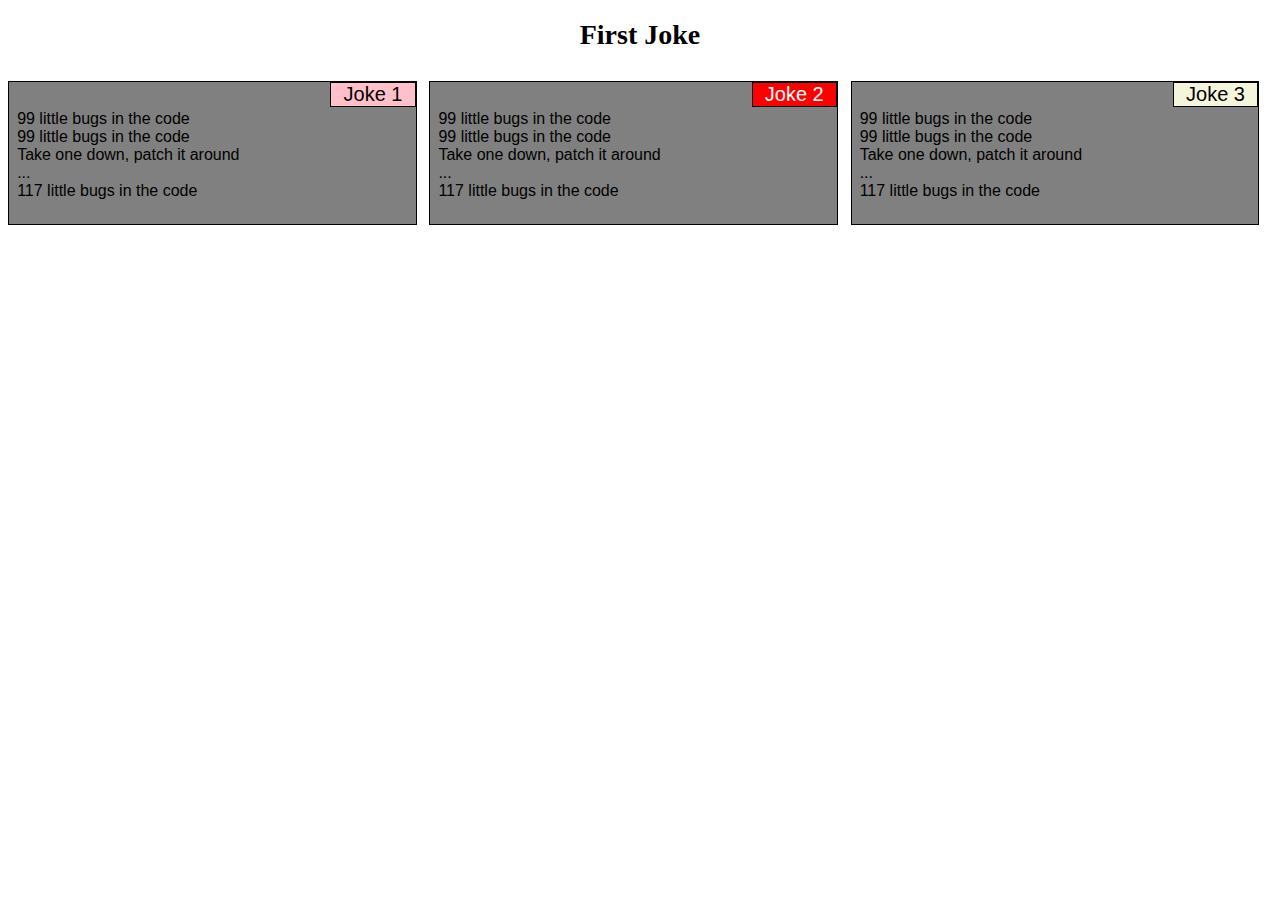
==== module2-solution/index.html @ be154b3e "fix of css etc" ====
<!doctype html>
<html>
<head>
<link rel="stylesheet" type="text/css" href="./css/style.css">
	<title> Funny Jokes </title>
</head>
<style>



</style>

<body>
<h1> First Joke </h1>
<div class="row">
	<div class="shortbox", id="container"><p id="p1"> Joke 1</p><p class="textblock">99 little bugs in the code<br>99 little bugs in the code<br>Take one down, patch it around<br>...<br>117 little bugs in the code</p></div>
	<div class="shortbox", id="container"><p id="p2"> Joke 2</p><p class="textblock">99 little bugs in the code<br>99 little bugs in the code<br>Take one down, patch it around<br>...<br>117 little bugs in the code</p></div>
	<div class="longbox", id="container"><p id="p3"> Joke 3</p><p class="textblock">99 little bugs in the code<br>99 little bugs in the code<br>Take one down, patch it around<br>...<br>117 little bugs in the code</p></div>
</div>

</body>
</html>
---- module2-solution/css/style.css ----
* {
	box-sizing: border-box;  
}

body {
	padding: 0;
	background-color: white;
}

div#container{
	background-color: grey;
	font-family: Helvetica;
	color: black;
	font-size: 1em;
}

#p1, #p2,#p3{
	position: relative;
	float: right;
	border: 1px solid black;
	font-size: 1.25em;
	margin-right: 0px;
	margin-top: 0px;
	text-align: center;
	padding-left: 3%;
	padding-right: 3%;
}
#p1 {
	background-color: pink;
	color: black;
}

#p2 {
	background-color: red;
	color: white;
}

#p3 {
	background-color: beige;
	color: black;
}

.textblock {
	padding: 3% 2% 2% 2%;
}

/* Simple Responsive Framework */
.row {
	width: 100%;
}

/* Desktop Version */
@media (min-width: 992px) {
	.shortbox,.longbox {
	float: left;
	border: 1px solid black;
	width: 32.33%;
	margin-right: 1%;
	margin-bottom: 1%;
	}
	
}

/* Tablet Version */
@media (min-width: 768px) and (max-width: 991px) {
	.shortbox,.longbox {
	float: left;
	border: 1px solid black;
	margin-right: 1%;
	margin-bottom: 1%;
	}
	.shortbox {
		width: 49%
	}
	.longbox {
		width: 99%
	}
}

/* Mobile Version */
@media (max-width: 767px) {
	.shortbox,.longbox {
	float: left;
	border: 1px solid black;
	width: 100%;
	margin-bottom: 1%;
	}
}


h1 {
	margin-bottom: 30px;
	font-size: 1.75em;
	text-align: center;
}
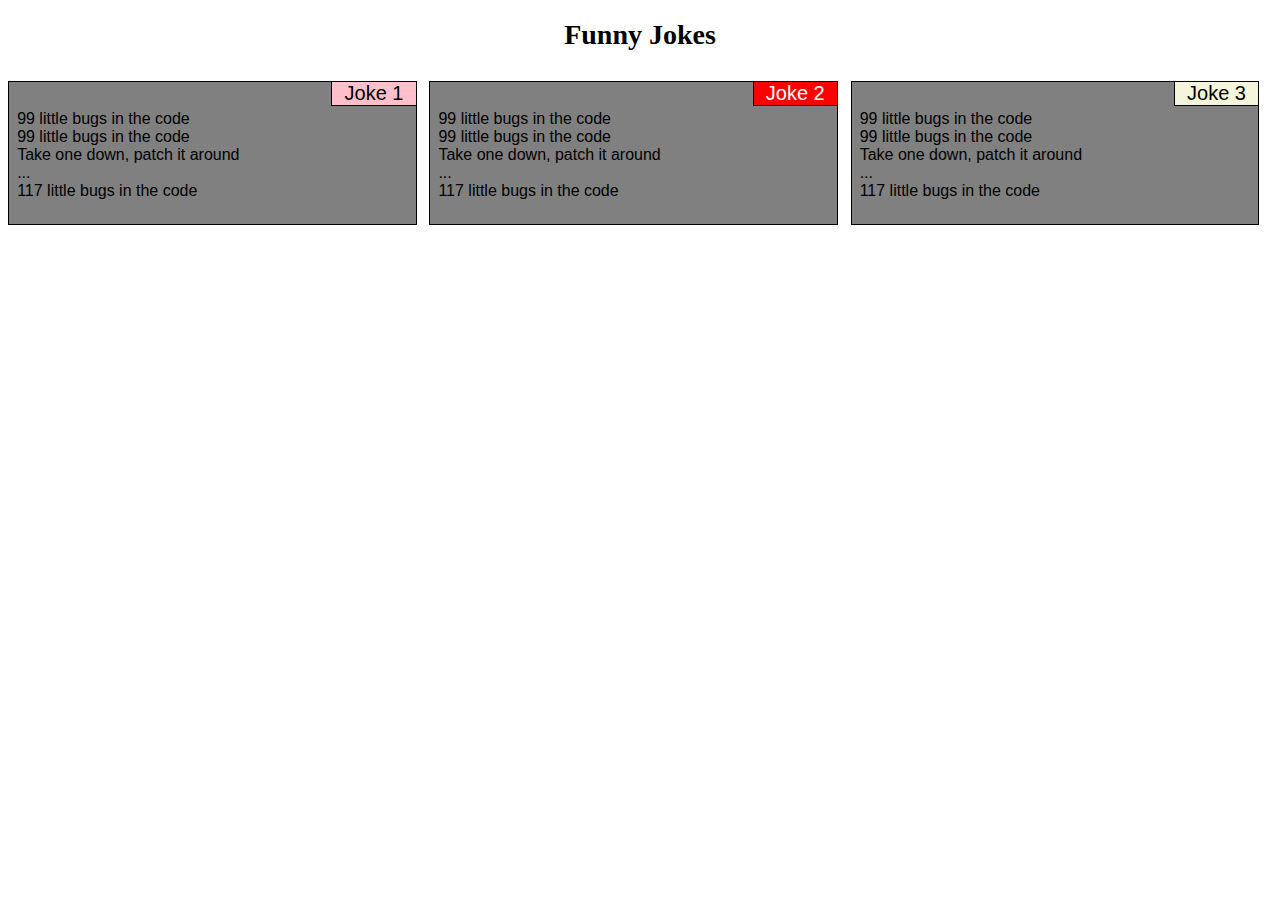
==== commit b0aace02: "css" ====
--- a/module2-solution/index.html
+++ b/module2-solution/index.html
@@ -11,7 +11,7 @@
 </style>
 
 <body>
-<h1> First Joke </h1>
+<h1> Funny Jokes </h1>
 <div class="row">
 	<div class="shortbox", id="container"><p id="p1"> Joke 1</p><p class="textblock">99 little bugs in the code<br>99 little bugs in the code<br>Take one down, patch it around<br>...<br>117 little bugs in the code</p></div>
 	<div class="shortbox", id="container"><p id="p2"> Joke 2</p><p class="textblock">99 little bugs in the code<br>99 little bugs in the code<br>Take one down, patch it around<br>...<br>117 little bugs in the code</p></div>
--- a/module2-solution/css/style.css
+++ b/module2-solution/css/style.css
@@ -19,8 +19,9 @@
 	float: right;
 	border: 1px solid black;
 	font-size: 1.25em;
-	margin-right: 0px;
-	margin-top: 0px;
+	margin-right: -1px;
+	margin-top: -1px;
+	
 	text-align: center;
 	padding-left: 3%;
 	padding-right: 3%;
